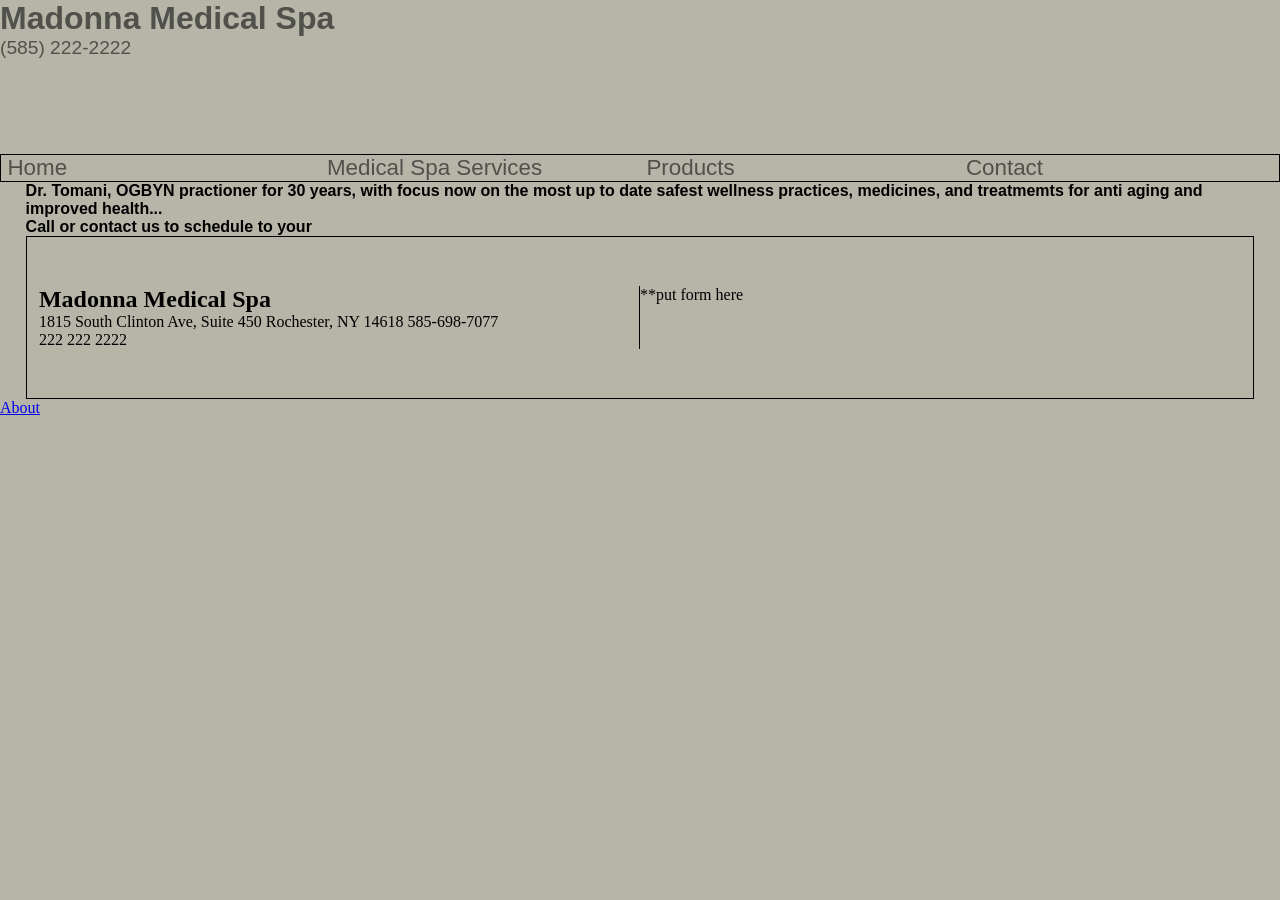
==== contact.html @ f714e301 "main" ====
<!DOCTYPE html>
<html lang="en">
<head>
    <meta charset="UTF-8">
    <meta name="viewport" content="width=device-width, initial-scale=1.0">
    <title>madonna-contact</title>
    <link rel="stylesheet" href="css/main.css">
    <script src="js/animation.js" defer></script>
    <script type="module" src="js/main-script.js" defer></script>
</head>
<body>
    <div class="page-wrapper">
        <div class="page-header">
            <div class="page-title-container">
                <h1>
                    <a class="page-title"  href="index.html">Madonna Medical Spa</a>
                </h1>
                <div class="tel-num-container">
                    <span class="tel-num">(585) 222-2222</span>
                </div>
            </div>
            <div class="animation-container">
                <canvas id="canvas"></canvas>
                <img id="target" src="./imgs/MadMediSpa-sihlouette.png" style="display:none;">
            </div>    
        </div>
        <nav class="nav-menu">
            <ul>
                <li><a href="index.html" rel="noopener noreferrer">
                    Home</a></li>
                <li><a   href="index.html" rel="noopener noreferrer">
                    Medical Spa Services</a></li>
                <li><a href="index.html" rel="noopener noreferrer">
                    Products</a></li>
                <li><a href="contact.html" rel="noopener noreferrer">
                    Contact</a></li>
            </ul>
        </nav> 
        <div class="main-landing-page">
            
            <div class="bio-contaner">
                <article>
                    <p>
                        Dr. Tomani, OGBYN practioner for 30 years, with focus now on the most 
                    up to date safest wellness practices, medicines, and treatmemts for 
                    anti aging and improved health... 
                    </p>
                    <p>
                        Call or contact us to schedule to your 
                    </p>
                </article>
            </div>
            <div class="contact-container">
                <div class="info-contact">
                    <h2>Madonna Medical Spa </h2>
                    <p class="address">
                        1815 South Clinton Ave, Suite 450
                        Rochester, NY  14618
                        585-698-7077
                    </p>
                    <p class="num-office">
                        222 222 2222
                    </p>
                </div>
                <div class="email-contact">
                    <p>
                        **put form here
                    </p>
                </div>
            </div>
        </div>
        <footer>
            <ul>
                <li><a href="index.html" rel="noopener noreferrer">
                    About </a>
                </li>
            </ul>
        </footer>
                       
    </div>
</body>
</html>
---- css/main.css ----
/* main.css */
/* contact-styles */
@import url('contact-styles.css');
@import url('animations.css');
@import url('videos.css');
@import url('responsive.css');
/* utilities */
@import url('utilities/borders.css');
@import url('utilities/backgrounds.css');
@import url('utilities/colors.css');
@import url('utilities/effects.css');
@import url('utilities/layout.css');
@import url('utilities/position.css');
@import url('utilities/sizing.css');
@import url('utilities/spacing.css');
@import url('utilities/text.css');
*{
    margin: 0;
    padding: 0;
    box-sizing: border-box;
}
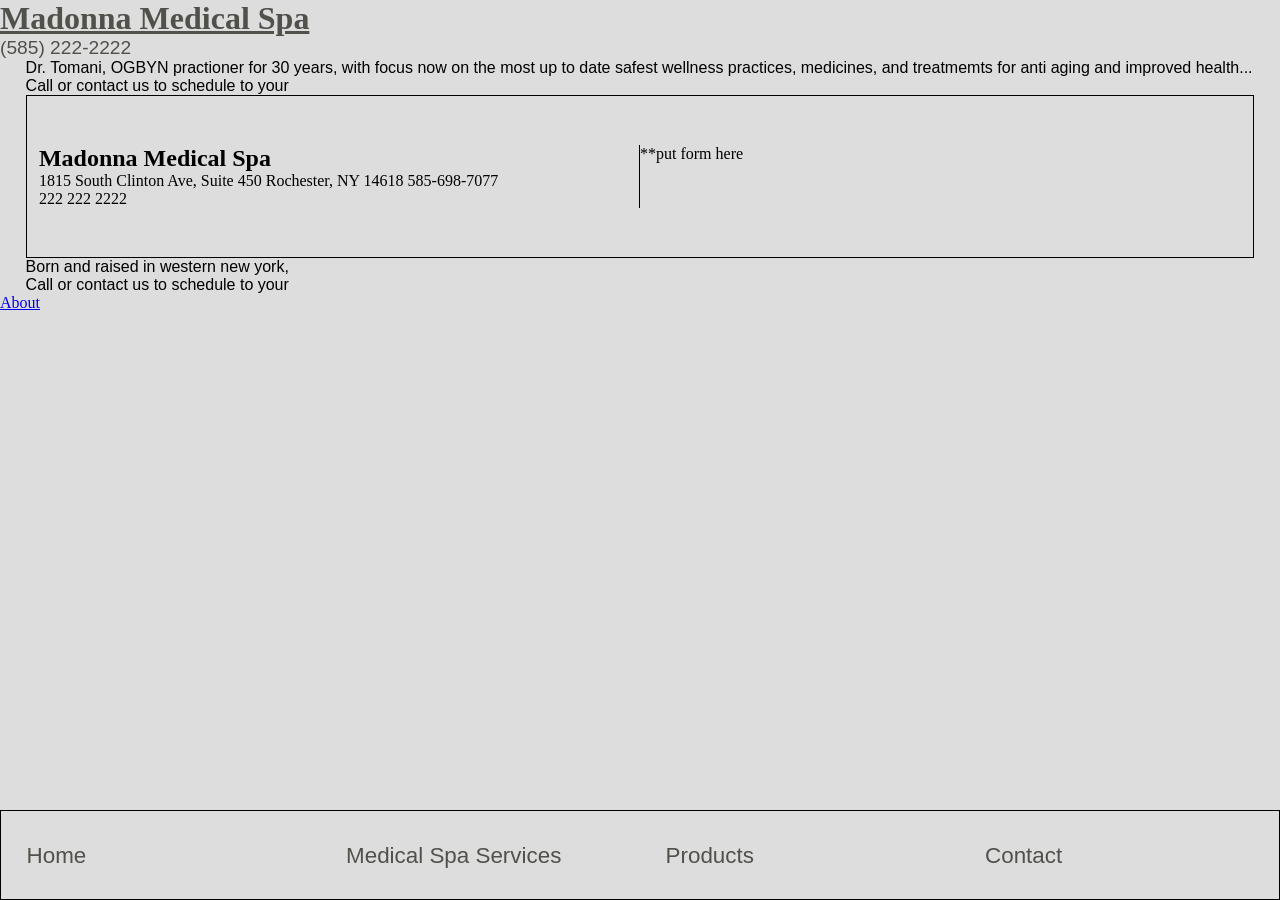
==== commit c0b321e3: "main" ====
--- a/contact.html
+++ b/contact.html
@@ -3,7 +3,7 @@
 <head>
     <meta charset="UTF-8">
     <meta name="viewport" content="width=device-width, initial-scale=1.0">
-    <title>madonna-contact</title>
+    <title>contact</title>
     <link rel="stylesheet" href="css/main.css">
     <script src="js/animation.js" defer></script>
     <script type="module" src="js/main-script.js" defer></script>
@@ -68,6 +68,16 @@
                     </p>
                 </div>
             </div>
+            <div class="bio-contaner">
+                <article>
+                    <p>
+                        Born and raised in western new york,
+                    </p>
+                    <p>
+                        Call or contact us to schedule to your 
+                    </p>
+                </article>
+            </div>
         </div>
         <footer>
             <ul>
--- a/css/main.css
+++ b/css/main.css
@@ -1,7 +1,10 @@
 /* main.css */
 /* contact-styles */
 @import url('contact-styles.css');
-@import url('animations.css');
+
+/* animations/ */
+@import url('visuals/animations.css');
+@import url('visuals/carousel.css');
 @import url('videos.css');
 @import url('responsive.css');
 /* utilities */
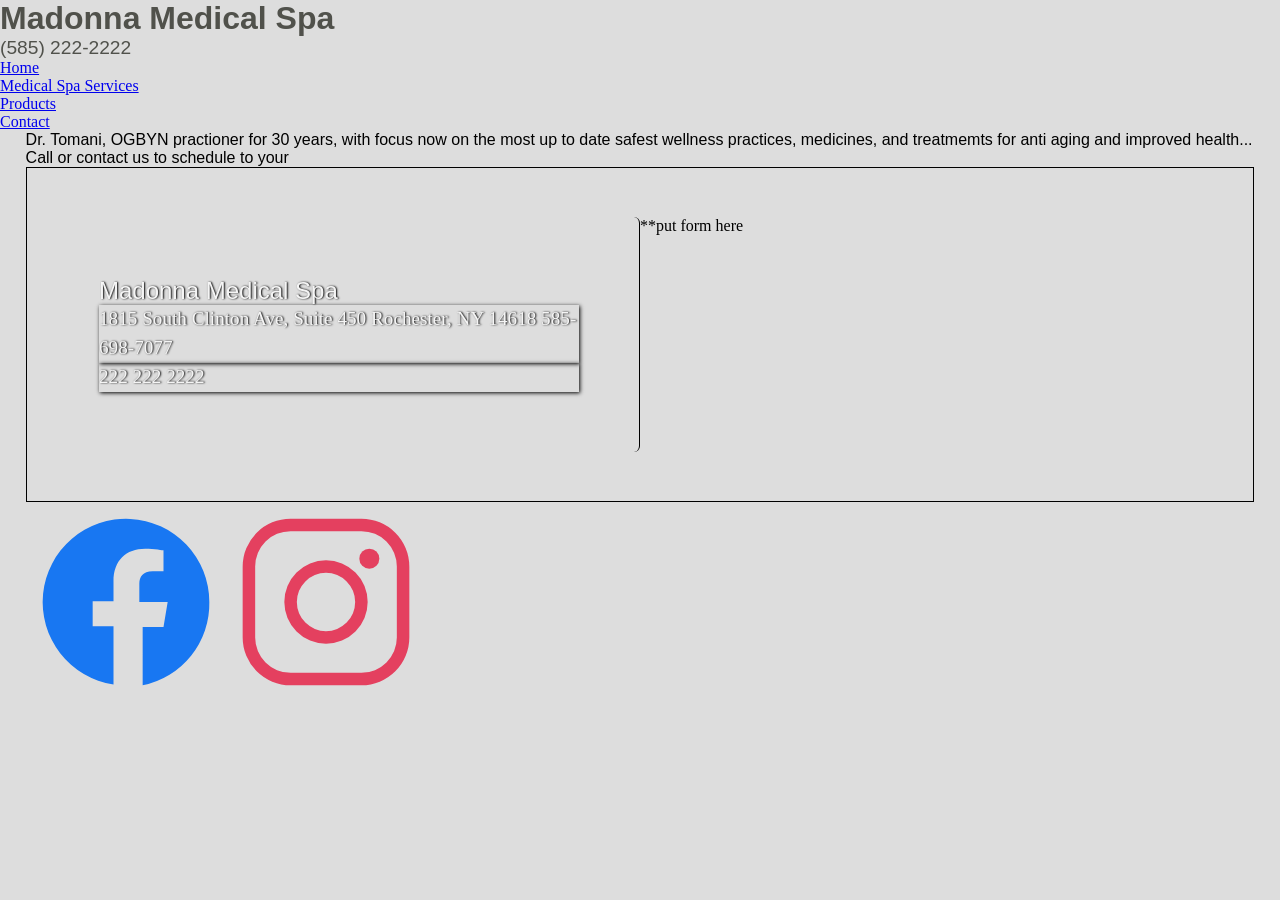
==== commit f13c1a53: "main" ====
--- a/contact.html
+++ b/contact.html
@@ -5,8 +5,21 @@
     <meta name="viewport" content="width=device-width, initial-scale=1.0">
     <title>contact</title>
     <link rel="stylesheet" href="css/main.css">
-    <script src="js/animation.js" defer></script>
+    <script type="module" src="js/app.js" defer></script>
     <script type="module" src="js/main-script.js" defer></script>
+    <script src="js/lib/purify.min.js"></script>
+    
+    
+    <meta http-equiv="Content-Security-Policy" content="
+        frame-src https: https://www.youtube.com;
+        default-src 'self';
+        script-src 'self' 'unsafe-inline';
+        style-src 'self' https://unpkg.com;
+        font-src 'self' https://unpkg.com https://boxicons.com https://cdnjs.cloudflare.com data:;
+        img-src 'self' data:;
+        object-src 'none';
+        base-uri 'none';
+    ">
 </head>
 <body>
     <div class="page-wrapper">
@@ -21,7 +34,8 @@
             </div>
             <div class="animation-container">
                 <canvas id="canvas"></canvas>
-                <img id="target" src="./imgs/MadMediSpa-sihlouette.png" style="display:none;">
+                <!-- <img id="target" src="./imgs/MadMediSpa-sihlouette.png" style="display:none;"> -->
+                 <img src="imgs//MadMediSpa-sihlouette.png" alt="">
             </div>    
         </div>
         <nav class="nav-menu">
@@ -68,15 +82,28 @@
                     </p>
                 </div>
             </div>
-            <div class="bio-contaner">
-                <article>
-                    <p>
-                        Born and raised in western new york,
-                    </p>
-                    <p>
-                        Call or contact us to schedule to your 
-                    </p>
-                </article>
+            <div class="social-media-container">
+                <div class="facebook-container">
+                    <!-- <a href="https://www.facebook.com/yourpage" target="_blank">
+                        <i class="fab fa-facebook"></i>
+                    </a> -->
+                    <a href="https://www.facebook.com/yourpage" target="_blank">
+                        <svg width="200" height="200" viewBox="0 0 24 24" fill="#1877f2">
+                            <path
+                                d="M22 12a10 10 0 1 0-11.5 9.9v-7H8v-3h2.5V9.5c0-2.5 1.5-3.9 3.8-3.9 1.1 0 2.2.2 2.2.2v2.5h-1.3c-1.2 0-1.6.7-1.6 1.5V12H17l-.5 3h-2.5v7A10 10 0 0 0 22 12" />
+                        </svg>
+                    </a>
+                </div>
+                <div class="instagram-container">
+                    <a href="https://www.instagram.com/yourpage" target="_blank" rel="noopener">
+                        <svg width="200" height="200" viewBox="0 0 24 24" fill="none">
+                            <path fill="#E4405F"
+                                d="M7.75 2h8.5A5.75 5.75 0 0 1 22 7.75v8.5A5.75 5.75 0 0 1 16.25 22h-8.5A5.75 5.75 0 0 1 2 16.25v-8.5A5.75 5.75 0 0 1 7.75 2zm0 1.5A4.25 4.25 0 0 0 3.5 7.75v8.5A4.25 4.25 0 0 0 7.75 20.5h8.5a4.25 4.25 0 0 0 4.25-4.25v-8.5A4.25 4.25 0 0 0 16.25 3.5h-8.5z" />
+                            <path fill="#E4405F" d="M12 7a5 5 0 1 0 0 10 5 5 0 0 0 0-10zm0 1.5a3.5 3.5 0 1 1 0 7 3.5 3.5 0 0 1 0-7z" />
+                            <circle cx="17.2" cy="6.8" r="1.2" fill="#E4405F" />
+                        </svg>
+                    </a>
+                </div>
             </div>
         </div>
         <footer>
